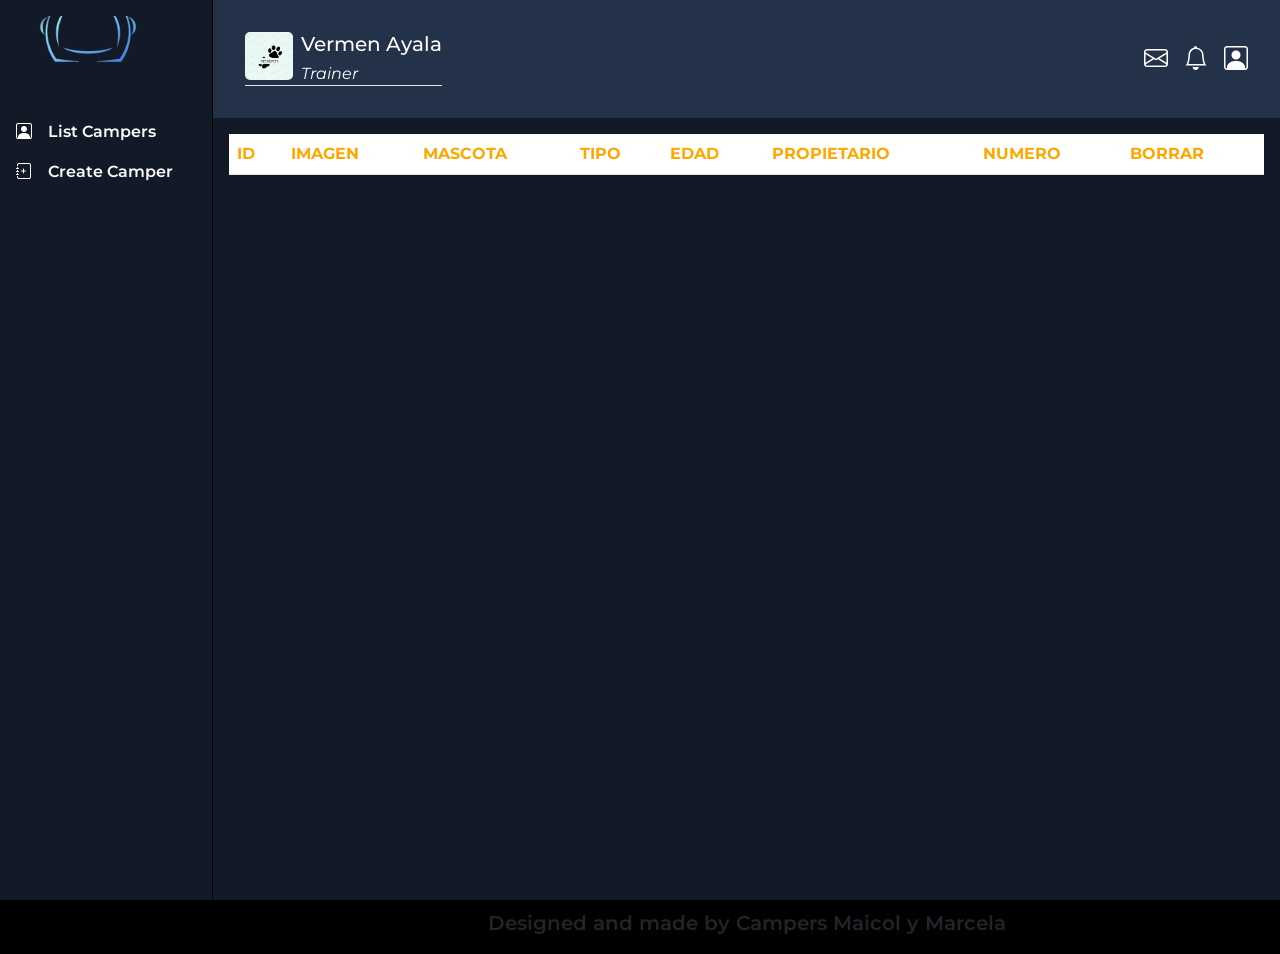
==== index.html @ 6213b686 "Crud Practica" ====
<!DOCTYPE html>
<html lang="en">

<head>
    <meta charset="UTF-8">
    <meta http-equiv="X-UA-Compatible" content="IE=edge">
    <meta name="viewport" content="width=device-width, initial-scale=1.0">
    <title>Campers</title>
    <link rel="icon" type="images/png" href="/images/logo campus-ai.png">
    <link href="https://cdn.jsdelivr.net/npm/bootstrap@5.2.3/dist/css/bootstrap.min.css" rel="stylesheet"
        integrity="sha384-rbsA2VBKQhggwzxH7pPCaAqO46MgnOM80zW1RWuH61DGLwZJEdK2Kadq2F9CUG65" crossorigin="anonymous">
    <link rel="stylesheet" href="https://cdn.jsdelivr.net/npm/bootstrap-icons@1.10.4/font/bootstrap-icons.css">
    <link rel="stylesheet" href="css/styles.css">
    <link href="https://fonts.googleapis.com/css2?family=Montserrat:ital,wght@0,300;0,800;1,400&display=swap"
        rel="stylesheet">
    <script src="js/index.js" type="module" defer></script>
    <script src="js/app.js" type="module" defer></script>

    <!-- <script src="js/campers.js" defer></script>  -->
</head>

<body>
  <div class="d-flex " style="width: 20%;">
    <div id="div2">
      <!-- menu -->
      <div class="">
        <a class="navbar-brand " href="/1PaginaCampus.html">
          
          <img src="imgs/logo/campus-removebg-preview.png" alt="Bootstrap" width="100px" height="100px" class="mb-5 imagenLogo"> 
        </a>
        <ul class="navbar-nav  mb-2 mb-lg-0 d-flex justify-content-start ">
          <li class="nav-item  d-flex gap-3 " style="display:flex; align-items: center;">
            <i class="bi bi-person-square text-white"></i>
            <a class="nav-link active texcolor3" aria-current="page" href="index.html" style="cursor:pointer;">List Campers</a>
          </li>
          <li class="nav-item  d-flex gap-3 " style="display:flex; align-items: center;">
            <i class="bi bi-journal-plus text-white"></i>
            <a class="nav-link texcolor3" type="submit" data-bs-toggle="modal"
            data-bs-target="#registerCamper" href="#" style="cursor:pointer;">Create Camper</a>
          </li>
         <!--  <div class="d-flex">
            <button class="btn btn-outline-warning headerr" type="submit" data-bs-toggle="modal"
              data-bs-target="#registerCamper">iniciar sesión</button>
          </div> -->

          <li class="nav-item dropdown" style="cursor:pointer;">

          </li>
         <!--  <li class="nav-item d-flex gap-3 " style="display:flex; align-items: center;">
            <i class="bi bi-person-video3 text-white "></i>
            <a class="nav-link disabled texcolor3" style="cursor:pointer;">Eventos</a>
          </li> -->
        </ul>
      </div>

      <!-- menu -->
      <!--------  Menu Options --------->

      <!-- <div class="d-flex">
        <a href="" class="d-flex">
          <table>
            <tr>
              <td><i class="bi bi-pencil-square text-danger"></i>
              </td>
              <td>
                <h6 class="text-center pt-2 ps-2 texcolor3 fw-semibold" style="cursor:pointer">Crear parcial</h6>
              </td>
            </tr>
          </table>
        </a>
      </div> -->

     <!--  <div class="d-flex">
        <a href="" class="d-flex">
          <table>
            <tr>
              <td><i class="bi bi-bookmark-plus text-warning"></i>
              </td>
              <td>
                <h6 class="text-center pt-2 ps-2 texcolor3 fw-semibold" style="cursor:pointer">Destacados</h6>
              </td>
            </tr>
          </table>
        </a>
      </div> -->
    </div>
  </div>

<!-- Modal -->
<div class="modal fade" id="registerCamper" tabindex="-1" aria-labelledby="exampleModalLabel" aria-hidden="true">
  <div class="modal-dialog modal-dialog-centered modal-dialog-scrollable">
    <div class="modal-content">
      <div class="modal-header color1">
        <h1 class="modal-title fs-5 headerr" id="exampleModalLabel">Register New Camper</h1>
      </div>
      <div class="modal-body">
        <form id="formulario" class="row g-3"  method="POST">
          <div class="col-md-12">
            <label for="nombre" class="form-label headerr">Nombre</label>
            <input type="text" class="form-control" id="nombre">
          </div> 
    
    
    
           <div class="col-md-6">
            <label for="promedio" class="form-label headerr">Promedio</label>
            <select class="form-select" id="promedio">
              <option value="">Seleccione Promedio</option>
              <option value="3.0">3.0</option>
              <option value="3.1">3.1</option>
              <option value="3.2">3.2</option>
              <option value="3.3">3.3</option>
              <option value="3.4">3.4</option>
              <option value="3.5">3.5</option>
              <option value="3.6">3.6</option>
              <option value="3.7">3.7</option>
              <option value="3.8">3.8</option>
              <option value="3.9">3.9</option>
              <option value="4.0">4.0</option>
              <option value="4.1">4.1</option>
              <option value="4.2">4.2</option>
              <option value="4.3">4.3</option>
              <option value="4.4">4.4</option>
              <option value="4.5">4.5</option>
              <option value="4.6">4.6</option>
              <option value="4.7">4.7</option>
              <option value="4.8">4.8</option>
              <option value="4.9">4.9</option>
              <option value="5.0">5.0</option>
            </select>
          </div>
          <div class="col-md-2">
            <label for="edad" class="form-label headerr">Edad</label>
            <input type="number" class="form-control" id="edad">
          </div>
          <div class="col-md-4">
            <label for="nivelIngles" class="form-label headerr">Nivel Ingles</label>
            <select id="nivelIngles" class="form-select">
              <option selected>Nivel Ingles</option>
              <option value="beginner">Beginner</option>
              <option value="middle">Middle</option>
              <option value="advanced">Advanced</option>
              <option></option>
            </select>
          </div>
          <div class="col-md-8">
            <label for="especialidad" class="form-label headerr">Especialidad</label>
            <select class="form-select" id="especialidad">
              <option value="">Seleccione Especialidad</option>
              <option value="frontEnd">Front-End</option>
              <option value="backEnd">Back-End</option>
              <option value="fullStack">Full-Stack</option>
            </select>
          </div>
    
          <div class="col-md-4">
            <label for="nivelCampus" class="form-label headerr">Nivel en Campus</label>
            <select class="form-select" id="nivelCampus">
              <option value="">Nivel Campus</option>
              <option value="basico">Basico</option>
              <option value="intermedio">Intermedio</option>
              <option value="avanzado">Avanzado</option>
            </select>
          </div>
          
          <div class="col-12">
            <label for="expertoTecnologia" class="form-label headerr">Experto en tecnologia</label>
            <select class="form-select" id="expertoTecnologia">
              <option value="">Seleccione Experto Tecnologia</option>
              <option value="html">Html</option>
              <option value="javascript">JavaScript</option>
              <option value="node">Node Js</option>
              <option value="mongo">Mongo DB</option>
              <option value="php">Php</option>
              <option value="vue">Vue</option>
              <option value="asp">ASP.NET</option>
            </select>
          </div> 
          
      </div>
      <div class="modal-footer ">
        <button type="button" class="btn btn-secondary color3 border3 headerr" data-bs-dismiss="modal">Cerrar</button>
        <button type="submit" class="btn color5 color-heder headerr" data-bs-toggle="modal"
          data-bs-target="#exampleModal2">Enviar Registro</button>
      </div>
    </div>
  </div>
</div>


  <!-- //////////////////////////////////////Campers Dynamic Table-->
  <div  class="div2 alertaAlerta" style="background-color: #233249;">
    <div class="sub-menu d-flex justify-content-between menu-cuenta " >

      <div class="divcueta border-bottom ">
        <img src="imgs/logo/WhatsApp Image 2023-05-04 at 8.35.36 AM.jpeg" alt="" srcset="" class="cuenta2">
        <div class="ps-2">
          <h5 class="texcolor3">Vermen Ayala</h5>
          <h6 class="texcosize">Trainer</h6>
        </div>
      </div>
      <div class="align-items-center d-flex gap-3 margin-rigth">
        <a href=""><i class="bi bi-envelope text-white" style="font-size: 1.5rem; cursor:pointer "></i></a>
        <a href=""><i class="bi bi-bell text-white " style="font-size: 1.5rem; cursor:pointer "></i></a>
        <a href=""><i class="bi bi-person-square text-white" style="font-size: 1.5rem; cursor:pointer "></i></a>
      </div>
    </div>
    
        <!-- DINAMYC TABLE -->
        <div id="div3" class="conta">
          <table class="table">
            <thead class="menu-busqueda">
                  <tr>
                      <th scope="col">ID</th>
                      <th scope="col">IMAGEN</th>
                      <th scope="col">MASCOTA</th>
                      <th scope="col">TIPO</th>
                      <th scope="col">EDAD</th>
                      <th scope="col">PROPIETARIO</th>
                      <th scope="col">NUMERO</th>
                      <th scope="col">BORRAR</th>
                  </tr>
            </thead>
                  <tbody class="table-group-divider lista">
                  
                  
                  </tbody>
          </table>
        </div>
        <footer class="w- d-flex align-items justify-content-center">
          <p class="fs-5 px-2 pt-2">Designed and made by Campers Maicol y Marcela</p>
        </footer>
  </div>

  <script src="https://cdn.jsdelivr.net/npm/@popperjs/core@2.11.6/dist/umd/popper.min.js"
    integrity="sha384-oBqDVmMz9ATKxIep9tiCxS/Z9fNfEXiDAYTujMAeBAsjFuCZSmKbSSUnQlmh/jp3"
    crossorigin="anonymous"></script>
  <script src="https://cdn.jsdelivr.net/npm/bootstrap@5.2.3/dist/js/bootstrap.min.js"
    integrity="sha384-cuYeSxntonz0PPNlHhBs68uyIAVpIIOZZ5JqeqvYYIcEL727kskC66kF92t6Xl2V"
    crossorigin="anonymous"></script>
   
</body>

</html>
---- css/styles.css ----
body{
    font-family: 'Montserrat';
    font-weight: 600;
    display: flex;
    background-color: rgb(0, 0, 0);
    height: 100vh;
    
  

}
a {
    text-decoration: none;
    color: inherit;
    background-color: transparent;
    cursor: auto;
    padding: center;
}

.navv{
    margin: auto;
    padding: auto;
     display: flex;
}

.log{

    margin: 0.1rem;
    height: 4rem;
    width: 4rem;
}



.color1{background-color: #00dbb9;}.color2{background-color: #ff0b8f;}.color3{background-color: #ff6334;}
.color4{background-color: #101928;}.color5{background-color: #ffa700 ;} .color6{background-color: #a9cad5 ;}.color7{background-color: #004b63 ;}

.border1{border-color:  #00dbb9;}.border2{border-color:  #ff0b8f;}.border3{border-color:  #ff6334;}
.border4{border-color:  #101928;}.border5{border-color:  #ffa700 ;} .border6{border-color:  #a9cad5 ;}.border7{border-color:  #004b63 ;
}

.texcolor1{font-weight: 600;color: rgb(255, 255, 255);}
.texcolor3{color: rgb(252, 252, 252) !important;}
.texcosize{font-weight:lighter; font-style: oblique; color: rgb(255, 255, 255); margin: 0; padding: 0;}




.divcueta{
    display: flex;;
}

.menu-cuenta{padding: 2rem;}
.cuenta{
    width: 4rem;
    height: 4rem;
    margin-bottom: 0.3rem;
    object-fit: cover;
    border-radius: 50px;}

.cuenta2{
    width: 3rem;
    height: 3rem;
    margin-bottom: 0.3rem;
    object-fit: cover;
    border-radius: 5px;}





#div3{
    overflow:auto ;
    width: 100%;
    padding: 1rem;
    background-color: #121a27;
    height: calc(100vh - 118px);
    
  }

  
#div2{
    width: 100%;
    height:100vh;
    padding: 1rem;
    background-color: #121a27;
    margin-right: 1px;

   /*  background: linear-gradient(#00dbb9, #00dbba8d,#cc00ff34);  */
    
  }



th{
    color: #ffa700!important;
  
}
td{
    color: azure !important;
}



.conta::-webkit-scrollbar {
    width: 8px;
    height: 8px;
    background-color: #121a27;
}

.conta::-webkit-scrollbar-thumb {
    background: #ffffff;
    border-radius: 4px;
}

  .conta::-webkit-scrollbar-thumb:hover {
    background: #b1b1b1;
  }

.div2{
    width: 100%;
    height: 100vh;
}

.imagenLogo{
    width: 9rem;
    height: 3rem;
    object-fit: cover;
}

.menu-busqueda{
    background-color: #004b63;
    border-radius: 10px !important;
    margin-bottom: 5px;
}

.alert-danger{
    background-color: red!important;
    color: white;
  }
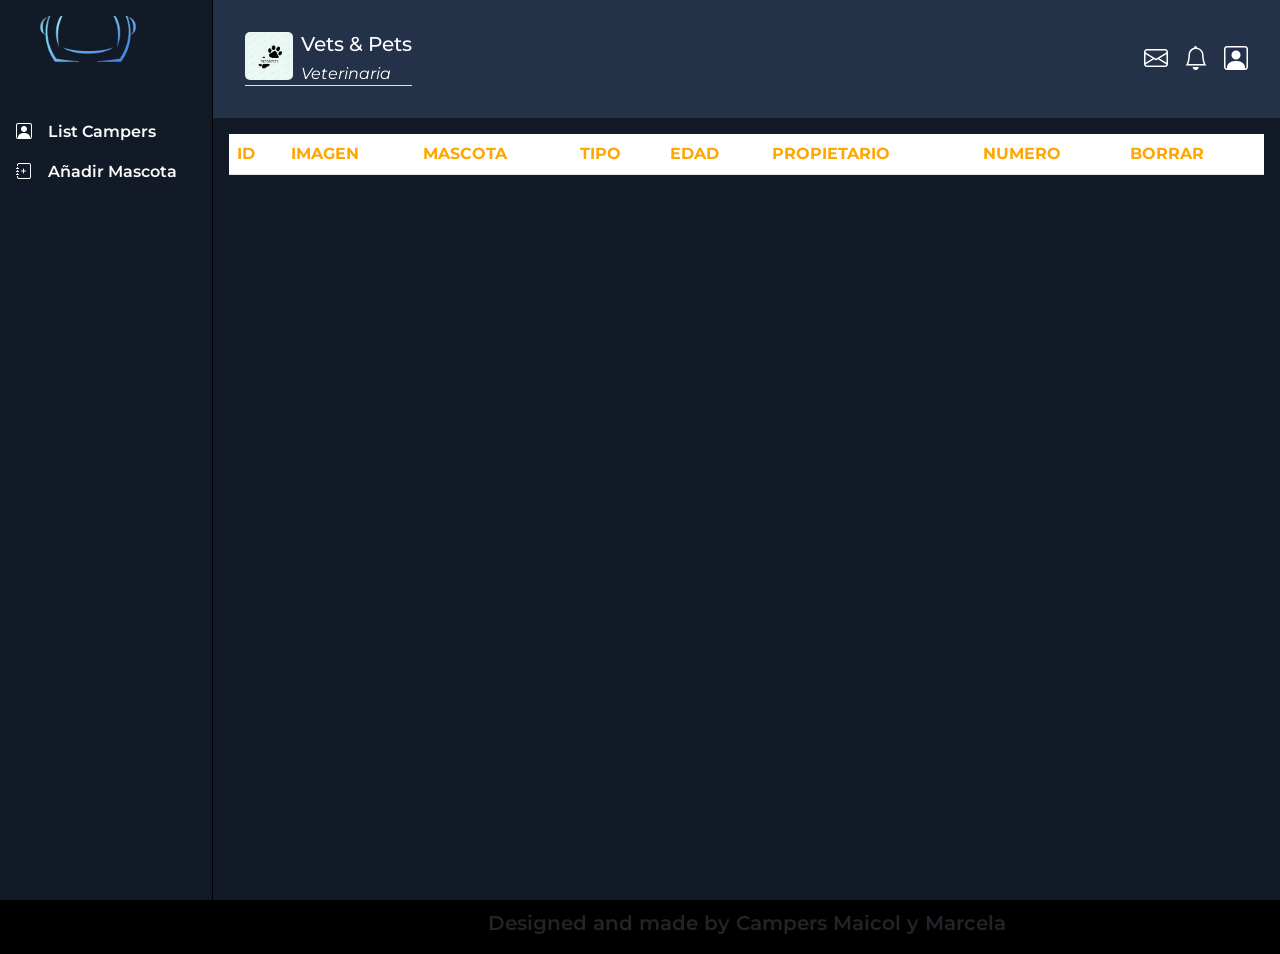
==== commit 053a7522: "Actualizacion AddMascotas(sin terminar(Buscando))" ====
--- a/index.html
+++ b/index.html
@@ -13,7 +13,7 @@
     <link rel="stylesheet" href="css/styles.css">
     <link href="https://fonts.googleapis.com/css2?family=Montserrat:ital,wght@0,300;0,800;1,400&display=swap"
         rel="stylesheet">
-    <script src="js/index.js" type="module" defer></script>
+    <script src="js/nuevo.js" type="module" defer></script>
     <script src="js/app.js" type="module" defer></script>
 
     <!-- <script src="js/campers.js" defer></script>  -->
@@ -36,7 +36,7 @@
           <li class="nav-item  d-flex gap-3 " style="display:flex; align-items: center;">
             <i class="bi bi-journal-plus text-white"></i>
             <a class="nav-link texcolor3" type="submit" data-bs-toggle="modal"
-            data-bs-target="#registerCamper" href="#" style="cursor:pointer;">Create Camper</a>
+            data-bs-target="#registerCamper" href="#" style="cursor:pointer;">Añadir Mascota</a>
           </li>
          <!--  <div class="d-flex">
             <button class="btn btn-outline-warning headerr" type="submit" data-bs-toggle="modal"
@@ -91,89 +91,38 @@
   <div class="modal-dialog modal-dialog-centered modal-dialog-scrollable">
     <div class="modal-content">
       <div class="modal-header color1">
-        <h1 class="modal-title fs-5 headerr" id="exampleModalLabel">Register New Camper</h1>
+        <h1 class="modal-title fs-5 headerr" id="exampleModalLabel">Registra la mascota</h1>
       </div>
       <div class="modal-body">
         <form id="formulario" class="row g-3"  method="POST">
           <div class="col-md-12">
             <label for="nombre" class="form-label headerr">Nombre</label>
-            <input type="text" class="form-control" id="nombre">
+            <input type="text" class="form-control" id="nombreMascota">
           </div> 
     
     
     
            <div class="col-md-6">
-            <label for="promedio" class="form-label headerr">Promedio</label>
-            <select class="form-select" id="promedio">
-              <option value="">Seleccione Promedio</option>
-              <option value="3.0">3.0</option>
-              <option value="3.1">3.1</option>
-              <option value="3.2">3.2</option>
-              <option value="3.3">3.3</option>
-              <option value="3.4">3.4</option>
-              <option value="3.5">3.5</option>
-              <option value="3.6">3.6</option>
-              <option value="3.7">3.7</option>
-              <option value="3.8">3.8</option>
-              <option value="3.9">3.9</option>
-              <option value="4.0">4.0</option>
-              <option value="4.1">4.1</option>
-              <option value="4.2">4.2</option>
-              <option value="4.3">4.3</option>
-              <option value="4.4">4.4</option>
-              <option value="4.5">4.5</option>
-              <option value="4.6">4.6</option>
-              <option value="4.7">4.7</option>
-              <option value="4.8">4.8</option>
-              <option value="4.9">4.9</option>
-              <option value="5.0">5.0</option>
+            <label for="promedio" class="form-label headerr">Tipo de Mascota</label>
+            <select class="form-select" id="tipoMascota">
+              <option value="">Seleccione Mascota</option>
+              <option value="gato">Gato</option>
+              <option value="perro">Perro</option>
+              <option value="caballo">Caballo</option>
+              <option value="hamster">Hamster</option>
             </select>
           </div>
           <div class="col-md-2">
             <label for="edad" class="form-label headerr">Edad</label>
-            <input type="number" class="form-control" id="edad">
-          </div>
-          <div class="col-md-4">
-            <label for="nivelIngles" class="form-label headerr">Nivel Ingles</label>
-            <select id="nivelIngles" class="form-select">
-              <option selected>Nivel Ingles</option>
-              <option value="beginner">Beginner</option>
-              <option value="middle">Middle</option>
-              <option value="advanced">Advanced</option>
-              <option></option>
-            </select>
+            <input type="number" class="form-control" id="edadMascota">
           </div>
           <div class="col-md-8">
-            <label for="especialidad" class="form-label headerr">Especialidad</label>
-            <select class="form-select" id="especialidad">
-              <option value="">Seleccione Especialidad</option>
-              <option value="frontEnd">Front-End</option>
-              <option value="backEnd">Back-End</option>
-              <option value="fullStack">Full-Stack</option>
-            </select>
+            <label for="nombre" class="form-label headerr">Propietario</label>
+            <input type="text" class="form-control" id="propietarioMascota">
           </div>
-    
-          <div class="col-md-4">
-            <label for="nivelCampus" class="form-label headerr">Nivel en Campus</label>
-            <select class="form-select" id="nivelCampus">
-              <option value="">Nivel Campus</option>
-              <option value="basico">Basico</option>
-              <option value="intermedio">Intermedio</option>
-              <option value="avanzado">Avanzado</option>
-            </select>
-          </div>
-          
           <div class="col-12">
-            <label for="expertoTecnologia" class="form-label headerr">Experto en tecnologia</label>
-            <select class="form-select" id="expertoTecnologia">
-              <option value="">Seleccione Experto Tecnologia</option>
-              <option value="html">Html</option>
-              <option value="javascript">JavaScript</option>
-              <option value="node">Node Js</option>
-              <option value="mongo">Mongo DB</option>
-              <option value="php">Php</option>
-              <option value="vue">Vue</option>
-              <option value="asp">ASP.NET</option>
+            <label for="expertoTecnologia" class="form-label headerr">Numero Propietario</label>
+            <input type="number" class="form-control" id="numeroMascota">
             </select>
           </div> 
           
@@ -195,8 +144,8 @@
       <div class="divcueta border-bottom ">
         <img src="imgs/logo/WhatsApp Image 2023-05-04 at 8.35.36 AM.jpeg" alt="" srcset="" class="cuenta2">
         <div class="ps-2">
-          <h5 class="texcolor3">Vermen Ayala</h5>
-          <h6 class="texcosize">Trainer</h6>
+          <h5 class="texcolor3">Vets & Pets</h5>
+          <h6 class="texcosize">Veterinaria</h6>
         </div>
       </div>
       <div class="align-items-center d-flex gap-3 margin-rigth">
